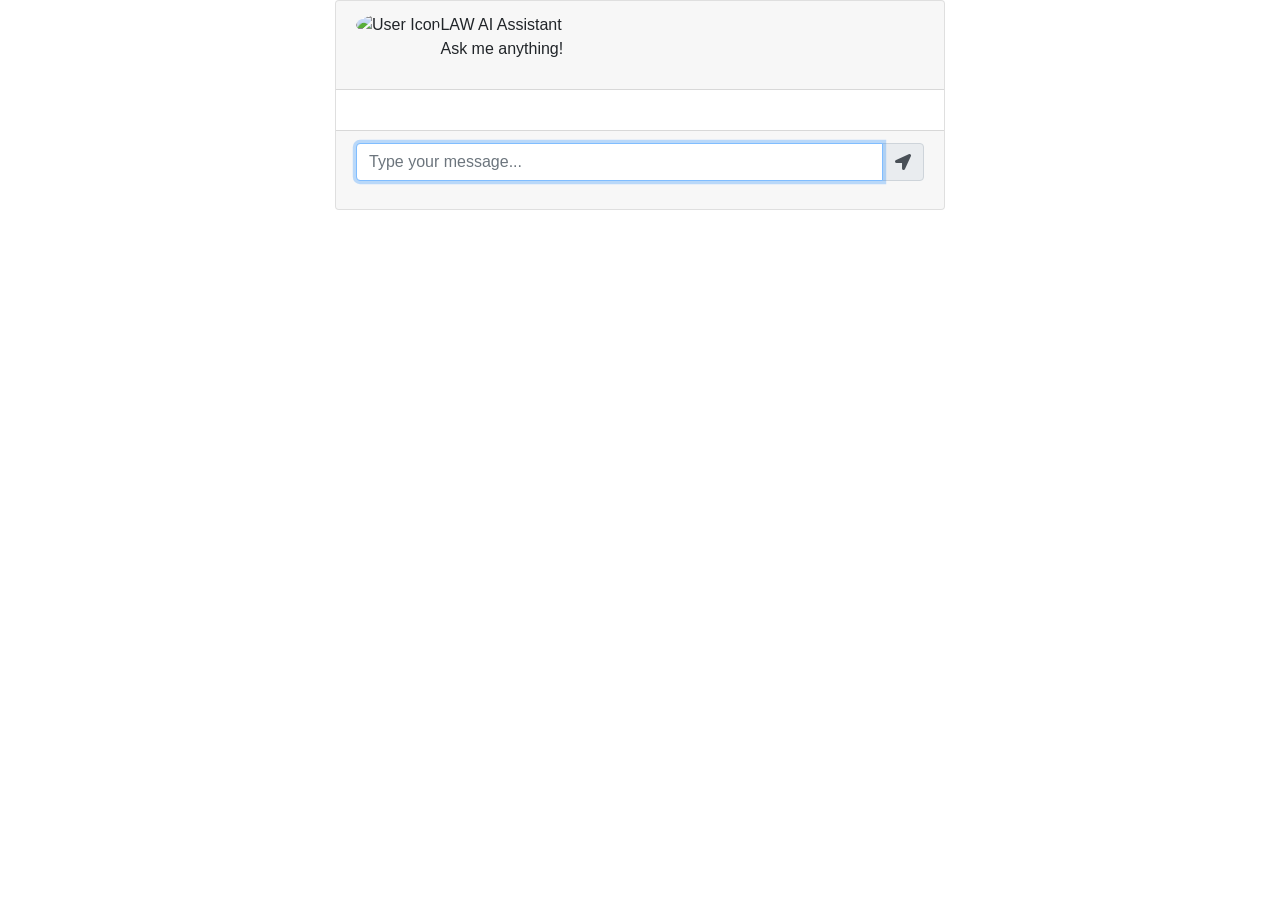
==== templates/index.html @ c655f143 "UI and App completed" ====
<link href="//maxcdn.bootstrapcdn.com/bootstrap/4.1.1/css/bootstrap.min.css" rel="stylesheet" id="bootstrap-css">
<script src="//maxcdn.bootstrapcdn.com/bootstrap/4.1.1/js/bootstrap.min.js"></script>
<script src="//cdnjs.cloudflare.com/ajax/libs/jquery/3.2.1/jquery.min.js"></script>

<!DOCTYPE html>
<html>
	<head>
		<title>Chatbot</title>
		<link rel="stylesheet" href="https://stackpath.bootstrapcdn.com/bootstrap/4.1.3/css/bootstrap.min.css" integrity="sha384-MCw98/SFnGE8fJT3GXwEOngsV7Zt27NXFoaoApmYm81iuXoPkFOJwJ8ERdknLPMO" crossorigin="anonymous">
		<link rel="stylesheet" href="https://use.fontawesome.com/releases/v5.5.0/css/all.css" integrity="sha384-B4dIYHKNBt8Bc12p+WXckhzcICo0wtJAoU8YZTY5qE0Id1GSseTk6S+L3BlXeVIU" crossorigin="anonymous">
		<script src="https://ajax.googleapis.com/ajax/libs/jquery/3.3.1/jquery.min.js"></script>
		<link rel="stylesheet" type="text/css" href="{{ url_for('static', filename='style.css')}}"/>
	</head>
	
	
	<body>
		<div class="container-fluid h-100">
			<div class="row justify-content-center h-100">		
				<div class="col-md-8 col-xl-6 chat">
					<div class="card">
						<div class="card-header msg_head">
							<div class="d-flex bd-highlight">
								<div class="img_cont">
									<img src="https://cdn-icons-png.flaticon.com/512/387/387569.png"class="rounded-circle user_img" alt="User Icon">
									<!-- <img src="https://www.prdistribution.com/spirit/uploads/pressreleases/2019/newsreleases/d83341deb75c4c4f6b113f27b1e42cd8-chatbot-florence-already-helps-thousands-of-patients-to-remember-their-medication.png" class="rounded-circle user_img"> -->
									<span class="online_icon"></span>
								</div>
								<div class="user_info">
									<span>LAW AI Assistant</span>
									<p>Ask me anything!</p>
								</div>
							</div>
						</div>
						<div id="messageFormeight" class="card-body msg_card_body" aria-live="polite" tabindex="0">
												</div>
												<div id="loading-indicator" class="loading-indicator" style="display:none;">
													<div class="spinner-border text-info" role="status">
														<span class="sr-only">Loading...</span>
													</div>
												</div>
												<div class="card-footer">
													<form id="messageArea" class="input-group" autocomplete="off" aria-label="Send a message to the chatbot">
														<input type="text" id="text" name="msg" placeholder="Type your message..." autocomplete="off" class="form-control type_msg" required aria-label="Type your message" autofocus/>
														<div class="input-group-append">
															<button type="submit" id="send" class="input-group-text send_btn" aria-label="Send"><i class="fas fa-location-arrow"></i></button>
														</div>
													</form>
												</div>
					</div>
				</div>
			</div>
		</div>
		
		<script>
		$(document).ready(function() {
			function scrollToBottom() {
				var chatBody = $("#messageFormeight");
				chatBody.stop().animate({ scrollTop: chatBody[0].scrollHeight }, 500);
			}

			$("#messageArea").on("submit", function(event) {
				event.preventDefault();
				const date = new Date();
				const hour = String(date.getHours()).padStart(2, '0');
				const minute = String(date.getMinutes()).padStart(2, '0');
				const str_time = hour+":"+minute;
				var rawText = $("#text").val();

				var userHtml = '<div class="d-flex justify-content-end mb-4 fade-in"><div class="msg_cotainer_send">' + rawText + '<span class="msg_time_send">'+ str_time + '</span></div><div class="img_cont_msg"><img src="https://i.ibb.co/d5b84Xw/Untitled-design.png" class="rounded-circle user_img_msg"></div></div>';
				$("#text").val("");
				$("#messageFormeight").append(userHtml);
				scrollToBottom();
				$("#loading-indicator").show();
				$("#send").prop("disabled", true);

				$.ajax({
					data: { msg: rawText },
					type: "POST",
					url: "/get",
				}).done(function(data) {
					var botHtml = '<div class="d-flex justify-content-start mb-4 fade-in"><div class="img_cont_msg"><img src="https://cdn-icons-png.flaticon.com/512/387/387569.png" class="rounded-circle user_img_msg"></div><div class="msg_cotainer">' + data + '<span class="msg_time">' + str_time + '</span></div></div>';
					$("#messageFormeight").append($.parseHTML(botHtml));
					scrollToBottom();
				}).always(function() {
					$("#loading-indicator").hide();
					$("#send").prop("disabled", false);
					$("#text").focus();
				});
			});
		});
		</script>
        
    </body>
</html>
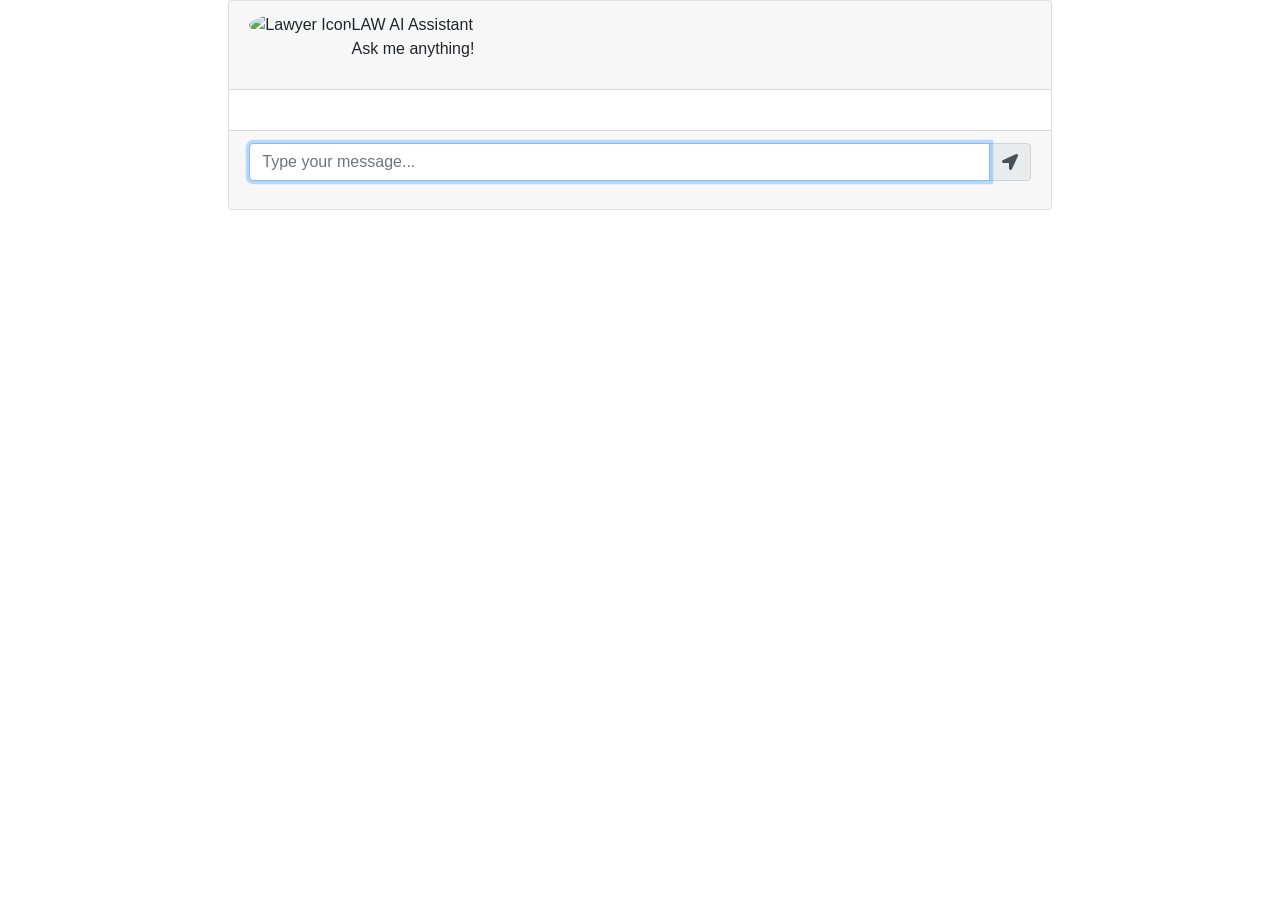
==== commit 612185bc: "Improve UI" ====
--- a/templates/index.html
+++ b/templates/index.html
@@ -9,6 +9,8 @@
 		<link rel="stylesheet" href="https://stackpath.bootstrapcdn.com/bootstrap/4.1.3/css/bootstrap.min.css" integrity="sha384-MCw98/SFnGE8fJT3GXwEOngsV7Zt27NXFoaoApmYm81iuXoPkFOJwJ8ERdknLPMO" crossorigin="anonymous">
 		<link rel="stylesheet" href="https://use.fontawesome.com/releases/v5.5.0/css/all.css" integrity="sha384-B4dIYHKNBt8Bc12p+WXckhzcICo0wtJAoU8YZTY5qE0Id1GSseTk6S+L3BlXeVIU" crossorigin="anonymous">
 		<script src="https://ajax.googleapis.com/ajax/libs/jquery/3.3.1/jquery.min.js"></script>
+		<!-- Marked.js for Markdown rendering -->
+		<script src="https://cdn.jsdelivr.net/npm/marked/marked.min.js"></script>
 		<link rel="stylesheet" type="text/css" href="{{ url_for('static', filename='style.css')}}"/>
 	</head>
 	
@@ -16,12 +18,12 @@
 	<body>
 		<div class="container-fluid h-100">
 			<div class="row justify-content-center h-100">		
-				<div class="col-md-8 col-xl-6 chat">
+				<div class="col-md-10 col-xl-8 chat">
 					<div class="card">
 						<div class="card-header msg_head">
 							<div class="d-flex bd-highlight">
 								<div class="img_cont">
-									<img src="https://cdn-icons-png.flaticon.com/512/387/387569.png"class="rounded-circle user_img" alt="User Icon">
+									<img src="https://cdn-icons-png.flaticon.com/512/7238/7238393.png" class="rounded-circle user_img" alt="Lawyer Icon">
 									<!-- <img src="https://www.prdistribution.com/spirit/uploads/pressreleases/2019/newsreleases/d83341deb75c4c4f6b113f27b1e42cd8-chatbot-florence-already-helps-thousands-of-patients-to-remember-their-medication.png" class="rounded-circle user_img"> -->
 									<span class="online_icon"></span>
 								</div>
@@ -78,8 +80,10 @@
 					type: "POST",
 					url: "/get",
 				}).done(function(data) {
-					var botHtml = '<div class="d-flex justify-content-start mb-4 fade-in"><div class="img_cont_msg"><img src="https://cdn-icons-png.flaticon.com/512/387/387569.png" class="rounded-circle user_img_msg"></div><div class="msg_cotainer">' + data + '<span class="msg_time">' + str_time + '</span></div></div>';
-					$("#messageFormeight").append($.parseHTML(botHtml));
+					// Render markdown to HTML using marked.js
+					var rendered = marked.parse(data);
+					var botHtml = '<div class="d-flex justify-content-start mb-4 fade-in"><div class="img_cont_msg"><img src="https://cdn-icons-png.flaticon.com/512/7238/7238393.png" class="rounded-circle user_img_msg"></div><div class="msg_cotainer">' + rendered + '<span class="msg_time">' + str_time + '</span></div></div>';
+					$("#messageFormeight").append(botHtml);
 					scrollToBottom();
 				}).always(function() {
 					$("#loading-indicator").hide();
